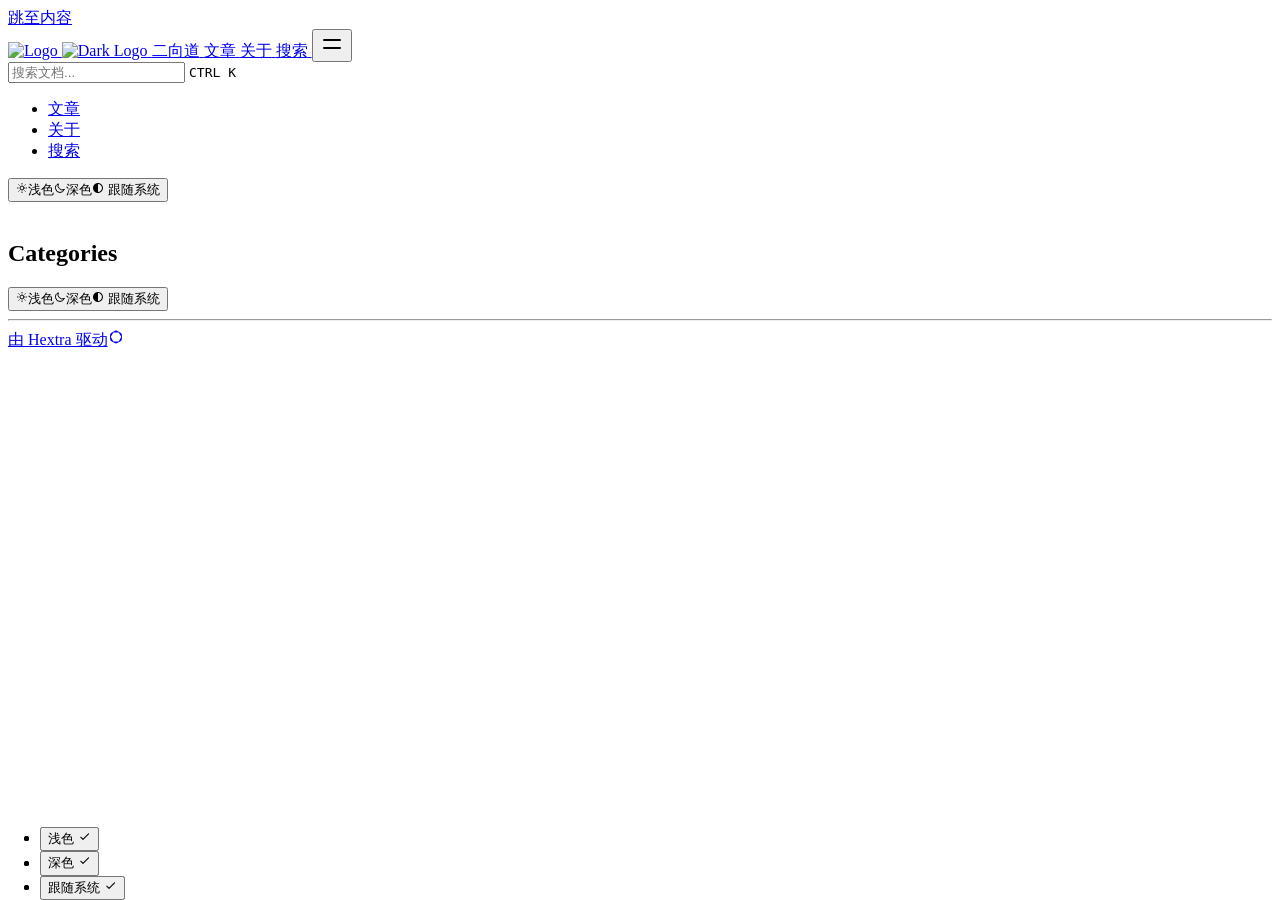
==== public/categories/index.html @ 49b6ebbb "添加博客配置" ====
<!DOCTYPE html>
<html lang="en" dir="ltr"><head><script src="/livereload.js?mindelay=10&amp;v=2&amp;port=1313&amp;path=livereload" data-no-instant defer></script>
  <meta charset="utf-8" />
  <meta name="viewport" content="width=device-width, initial-scale=1.0" /><meta name="robots" content="noindex, nofollow" />
  <link rel="icon shortcut" href="/favicon.ico" sizes="32x32" />
<link rel="icon" href="/favicon.svg" type="image/svg+xml" id="favicon-svg" />
<link rel="icon" href="/favicon-16x16.png" type="image/png" sizes="16x16" />
<link rel="icon" href="/favicon-32x32.png" type="image/png" sizes="32x32" />
<link rel="apple-touch-icon" href="/apple-touch-icon.png" sizes="180x180" />
<link fetchpriority="low" href="/site.webmanifest" rel="manifest" />
<title>Categories – 二向道</title>
  <meta name="description" content="" /><link rel="canonical" href="http://localhost:1313/categories/" itemprop="url" />

<meta property="og:title" content="Categories">
<meta
  property="og:description"
  content="
    
      记录思考，分享生活
    
  ">
<meta
  property="og:type"
  content="
    website
  ">
<meta property="og:url" content="http://localhost:1313/categories/">


  <meta itemprop="name" content="Categories">
  <meta itemprop="description" content="记录思考，分享生活">
  <meta name="twitter:card" content="summary">
  <meta name="twitter:title" content="Categories">
  <meta name="twitter:description" content="记录思考，分享生活">
<link href="/css/compiled/main.css" rel="stylesheet" />
    <link href="/css/variables.css" rel="stylesheet" />
    <link href="/css/custom.css" rel="stylesheet" />

  
<script src="/js/main-head.js" integrity=""></script>

  
  
  </head>
<body>
    <a href="#content" class="hx:sr-only hx:focus-visible:not-sr-only hx:focus-visible:fixed hx:focus-visible:z-50 hx:focus-visible:top-2 hx:focus-visible:left-2 hx:focus-visible:bg-primary-500 hx:focus-visible:text-white hx:focus-visible:px-4 hx:focus-visible:py-2 hx:focus-visible:rounded-md hx:focus-visible:text-sm hx:focus-visible:font-medium">跳至内容</a><div class="hextra-nav-container hx:sticky hx:top-0 hx:z-20 hx:w-full hx:bg-transparent hx:print:hidden">
  <div
    class="hextra-nav-container-blur hx:pointer-events-none hx:absolute hx:z-[-1] hx:h-full hx:w-full hx:bg-white hx:dark:bg-dark hx:shadow-[0_2px_4px_rgba(0,0,0,.02),0_1px_0_rgba(0,0,0,.06)] hx:contrast-more:shadow-[0_0_0_1px_#000] hx:dark:shadow-[0_-1px_0_rgba(255,255,255,.1)_inset] hx:contrast-more:dark:shadow-[0_0_0_1px_#fff]"
  ></div>

  <nav class="hextra-max-navbar-width hx:mx-auto hx:flex hx:items-center hx:justify-end hx:gap-2 hx:h-16 hx:px-6">
    <a class="hx:flex hx:items-center hx:hover:opacity-75 hx:ltr:mr-auto hx:rtl:ml-auto" href="/">
    <img class="hx:mr-2 hx:block hx:dark:hidden" src="/images/logo.svg" alt="Logo" height="20" width="20" />
    <img class="hx:mr-2 hx:hidden hx:dark:block" src="/images/logo.svg" alt="Dark Logo" height="20" width="20" />
    <span class="hx:mr-2 hx:font-extrabold hx:inline hx:select-none">二向道</span>
</a>
<a
  title=""
  href="/posts/"
  
  class="hx:text-sm hx:contrast-more:text-gray-700 hx:contrast-more:dark:text-gray-100 hx:relative hx:-ml-2 hx:hidden hx:whitespace-nowrap hx:p-2 hx:md:inline-flex hx:items-center hx:gap-1 hx:text-gray-600 hx:hover:text-gray-800 hx:dark:text-gray-400 hx:dark:hover:text-gray-200"
><span class="hx:text-center">文章</span>
</a><a
  title=""
  href="/about/"
  
  class="hx:text-sm hx:contrast-more:text-gray-700 hx:contrast-more:dark:text-gray-100 hx:relative hx:-ml-2 hx:hidden hx:whitespace-nowrap hx:p-2 hx:md:inline-flex hx:items-center hx:gap-1 hx:text-gray-600 hx:hover:text-gray-800 hx:dark:text-gray-400 hx:dark:hover:text-gray-200"
><span class="hx:text-center">关于</span>
</a><a
  title=""
  href="/search/"
  
  class="hx:text-sm hx:contrast-more:text-gray-700 hx:contrast-more:dark:text-gray-100 hx:relative hx:-ml-2 hx:hidden hx:whitespace-nowrap hx:p-2 hx:md:inline-flex hx:items-center hx:gap-1 hx:text-gray-600 hx:hover:text-gray-800 hx:dark:text-gray-400 hx:dark:hover:text-gray-200"
><span class="hx:text-center">搜索</span>
</a><button type="button" aria-label="菜单" aria-expanded="false" class="hextra-hamburger-menu hx:cursor-pointer hx:-mr-2 hx:rounded-sm hx:p-2 hx:active:bg-gray-400/20 hx:md:hidden hx:hextra-focus-visible-inset"><svg height=24 fill="none" viewBox="0 0 24 24" stroke="currentColor"><g><path stroke-linecap="round" stroke-linejoin="round" stroke-width="2" d="M4 8H20"></path></g><g><path stroke-linecap="round" stroke-linejoin="round" stroke-width="2" d="M4 16H20"></path></g></svg></button>
  </nav>
</div>

  <div class='hx:mx-auto hx:flex hextra-max-page-width'>
    <aside class="hextra-sidebar-container hx:flex hx:flex-col hx:print:hidden hx:md:top-16 hx:md:shrink-0 hx:md:w-64 hx:md:self-start hx:max-md:[transform:translate3d(0,-100%,0)] hx:md:hidden hx:xl:block">
    <div class="hx:px-4 hx:pt-4 hx:md:hidden">
      <div class="hextra-search-wrapper hx:relative hx:md:w-64">
  <div class="hx:relative hx:flex hx:items-center hx:text-gray-900 hx:contrast-more:text-gray-800 hx:dark:text-gray-300 hx:contrast-more:dark:text-gray-300">
    <input
      placeholder="搜索文档..."
      aria-label="搜索文档..."
      class="hextra-search-input hx:hextra-focus-visible hx:block hx:w-full hx:appearance-none hx:rounded-lg hx:px-3 hx:py-2 hx:transition-colors hx:text-base hx:leading-tight hx:md:text-sm hx:bg-black/[.05] hx:dark:bg-gray-50/10 hx:focus-visible:bg-white hx:dark:focus-visible:bg-dark hx:placeholder:text-gray-500 hx:dark:placeholder:text-gray-400 hx:contrast-more:border hx:contrast-more:border-current"
      type="search"
      autocomplete="off"
      value=""
      spellcheck="false"
    />
    <kbd
      class="hx:absolute hx:my-1.5 hx:select-none hx:ltr:right-1.5 hx:rtl:left-1.5 hx:h-5 hx:rounded-sm hx:bg-white hx:px-1.5 hx:font-mono hx:text-[10px] hx:font-medium hx:text-gray-500 hx:border hx:border-gray-200 hx:dark:border-gray-100/20 hx:dark:bg-dark/50 hx:contrast-more:border-current hx:contrast-more:text-current hx:contrast-more:dark:border-current hx:items-center hx:gap-1 hx:transition-opacity hx:pointer-events-none hx:hidden hx:sm:flex"
    >
      CTRL K
    </kbd>
  </div>

  <div>
    <ul
      class="hextra-search-results hextra-scrollbar hx:hidden hx:border hx:border-gray-200 hx:bg-white hx:text-gray-100 hx:dark:border-neutral-800 hx:dark:bg-neutral-900 hx:absolute hx:top-full hx:z-20 hx:mt-2 hx:overflow-auto hx:overscroll-contain hx:rounded-xl hx:py-2.5 hx:shadow-xl hx:max-h-[min(calc(50vh-11rem-env(safe-area-inset-bottom)),400px)] hx:md:max-h-[min(calc(100vh-5rem-env(safe-area-inset-bottom)),400px)] hx:inset-x-0 hx:ltr:md:left-auto hx:rtl:md:right-auto hx:contrast-more:border hx:contrast-more:border-gray-900 hx:contrast-more:dark:border-gray-50 hx:w-screen hx:min-h-[100px] hx:max-w-[min(calc(100vw-2rem),calc(100%+20rem))]"
      aria-label="搜索结果"
      style="transition: max-height 0.2s ease 0s;"
    ></ul>
    <div class="hextra-search-status hx:sr-only" aria-live="polite" role="status"></div>
  </div>
</div>

    </div><div class="hextra-scrollbar hx:overflow-y-auto hx:overflow-x-hidden hx:p-4 hx:grow hx:md:h-[calc(100vh-var(--navbar-height)-var(--menu-height))]">
    <ul class="hx:flex hx:flex-col hx:gap-1 hx:md:hidden">
      
      <li><div class="hextra-sidebar-item hx:group hx:relative hx:flex hx:items-center" data-active="false">
    <a
      class="hx:flex hx:items-center hx:justify-between hx:gap-2 hx:grow hx:cursor-pointer hx:rounded-sm hx:px-2 hx:py-1.5 hx:text-sm hx:transition-colors [-webkit-tap-highlight-color:transparent] [-webkit-touch-callout:none]
      hx:hextra-focus-visible-inset
        hx:text-gray-500 hx:hover:bg-gray-100 hx:hover:text-gray-900 hx:contrast-more:border hx:contrast-more:border-transparent hx:contrast-more:text-gray-900 hx:contrast-more:hover:border-gray-900 hx:dark:text-neutral-400 hx:dark:hover:bg-primary-100/5 hx:dark:hover:text-gray-50 hx:contrast-more:dark:text-gray-50 hx:contrast-more:dark:hover:border-gray-50"
      href="/posts/"
      
    >
      <span class="hx:min-w-0 [word-break:break-word]">文章</span>
    </a>
  </div></li><li><div class="hextra-sidebar-item hx:group hx:relative hx:flex hx:items-center" data-active="false">
    <a
      class="hx:flex hx:items-center hx:justify-between hx:gap-2 hx:grow hx:cursor-pointer hx:rounded-sm hx:px-2 hx:py-1.5 hx:text-sm hx:transition-colors [-webkit-tap-highlight-color:transparent] [-webkit-touch-callout:none]
      hx:hextra-focus-visible-inset
        hx:text-gray-500 hx:hover:bg-gray-100 hx:hover:text-gray-900 hx:contrast-more:border hx:contrast-more:border-transparent hx:contrast-more:text-gray-900 hx:contrast-more:hover:border-gray-900 hx:dark:text-neutral-400 hx:dark:hover:bg-primary-100/5 hx:dark:hover:text-gray-50 hx:contrast-more:dark:text-gray-50 hx:contrast-more:dark:hover:border-gray-50"
      href="/about/"
      
    >
      <span class="hx:min-w-0 [word-break:break-word]">关于</span>
    </a>
  </div></li><li><div class="hextra-sidebar-item hx:group hx:relative hx:flex hx:items-center" data-active="false">
    <a
      class="hx:flex hx:items-center hx:justify-between hx:gap-2 hx:grow hx:cursor-pointer hx:rounded-sm hx:px-2 hx:py-1.5 hx:text-sm hx:transition-colors [-webkit-tap-highlight-color:transparent] [-webkit-touch-callout:none]
      hx:hextra-focus-visible-inset
        hx:text-gray-500 hx:hover:bg-gray-100 hx:hover:text-gray-900 hx:contrast-more:border hx:contrast-more:border-transparent hx:contrast-more:text-gray-900 hx:contrast-more:hover:border-gray-900 hx:dark:text-neutral-400 hx:dark:hover:bg-primary-100/5 hx:dark:hover:text-gray-50 hx:contrast-more:dark:text-gray-50 hx:contrast-more:dark:hover:border-gray-50"
      href="/search/"
      
    >
      <span class="hx:min-w-0 [word-break:break-word]">搜索</span>
    </a>
  </div></li>
    </ul>

    <div class="hx:max-xl:hidden hx:h-0 hx:w-64 hx:shrink-0"></div></div>
  
  
    <div class="hx:md:hidden  hx:sticky hx:bottom-0 hx:max-h-(--menu-height) hx:bg-white hx:dark:bg-dark hx:mx-4 hx:py-4 hx:shadow-[0_-12px_16px_#fff] hx:flex hx:items-center hx:gap-2 hx:border-gray-200 hx:dark:border-neutral-800 hx:dark:shadow-[0_-12px_16px_#111] hx:contrast-more:border-neutral-400 hx:contrast-more:shadow-none hx:contrast-more:dark:shadow-none hx:border-t" data-toggle-animation="show"><div class="hx:flex hx:grow hx:flex-col"><div class="hx:flex hx:justify-items-start hx:group" data-theme="light">
  <button
    title="切换主题"
    data-state="closed"
    data-location="bottom"
    class="hextra-theme-toggle hx:cursor-pointer hx:rounded-md hx:text-left hx:font-medium hx:h-7 hx:px-2 hx:text-xs hx:hover:bg-gray-100 hx:hover:text-gray-900 hx:dark:hover:bg-primary-100/5 hx:dark:hover:text-gray-50 hx:font-medium hx:text-gray-600 hx:transition-colors hx:dark:text-gray-400 hx:grow"
    type="button"
    aria-label="切换主题"
    aria-expanded="false"
    aria-haspopup="menu"
  >
    <div class="hx:flex hx:items-center hx:gap-2 hx:capitalize"><svg height=12 class="hx:group-data-[theme=dark]:hidden hx:group-data-[theme=system]:hidden" xmlns="http://www.w3.org/2000/svg" fill="none" viewBox="0 0 24 24" stroke-width="2" stroke="currentColor" aria-hidden="true"><path stroke-linecap="round" stroke-linejoin="round" d="M12 3v1m0 16v1m9-9h-1M4 12H3m15.364 6.364l-.707-.707M6.343 6.343l-.707-.707m12.728 0l-.707.707M6.343 17.657l-.707.707M16 12a4 4 0 11-8 0 4 4 0 018 0z"/></svg><span class="hx:group-data-[theme=dark]:hidden hx:group-data-[theme=system]:hidden">浅色</span><svg height=12 class="hx:group-data-[theme=light]:hidden hx:group-data-[theme=system]:hidden" xmlns="http://www.w3.org/2000/svg" fill="none" viewBox="0 0 24 24" stroke-width="2" stroke="currentColor" aria-hidden="true"><path stroke-linecap="round" stroke-linejoin="round" d="M20.354 15.354A9 9 0 018.646 3.646 9.003 9.003 0 0012 21a9.003 9.003 0 008.354-5.646z"/></svg><span class="hx:group-data-[theme=light]:hidden hx:group-data-[theme=system]:hidden">深色</span><svg height=12 class="hx:group-data-[theme=dark]:hidden hx:group-data-[theme=light]:hidden" xmlns="http://www.w3.org/2000/svg" viewBox="0 0 24 24"  fill="currentColor">
  <path d="M 11.996094,2 C 6.4986225,2.0192368 2.03125,6.5024993 2.03125,12 c 0,5.497501 4.4673725,9.980763 9.964844,10 H 12 12.0039 c 5.497471,-0.01924 9.964844,-4.502499 9.964844,-10 0,-5.4975007 -4.467373,-9.9807632 -9.964844,-10 H 12 Z M 12,4 c 4.417218,0.017598 7.96875,3.5822356 7.96875,8 0,4.417764 -3.551532,7.982402 -7.96875,8 z" />
</svg>
<span class="hx:group-data-[theme=dark]:hidden hx:group-data-[theme=light]:hidden">跟随系统</span></div>
  </button>
  <ul
    class="hextra-theme-toggle-options hx:hidden hx:z-20 hx:max-h-64 hx:overflow-auto hx:rounded-lg hx:border hx:border-gray-200 hx:bg-white hx:p-1 hx:text-sm hx:shadow-lg hx:dark:border-neutral-700 hx:dark:bg-neutral-900"
    style="position: fixed; inset: auto auto 0px 0px; margin: 0px; min-width: 100px;"
    data-theme="light"
    role="menu"
  >
    <li role="none" class="hx:flex hx:flex-col">
      <button
        type="button"
        role="menuitemradio"
        aria-checked="true"
        tabindex="-1"
        data-item="light"
        class="hx:text-gray-700 hx:dark:text-gray-300 hx:hover:bg-gray-100 hx:hover:text-gray-900 hx:dark:hover:bg-neutral-800 hx:dark:hover:text-gray-100 hx:relative hx:cursor-pointer hx:whitespace-nowrap hx:rounded-sm hx:py-1.5 hx:transition-colors hx:ltr:pl-3 hx:ltr:pr-9 hx:rtl:pr-3 hx:rtl:pl-9 hx:text-left hx:w-full hx:bg-transparent hx:border-0"
      >
        浅色
         <span class="hx:absolute hx:inset-y-0 hx:flex hx:items-center hx:ltr:right-3 hx:rtl:left-3 hx:group-data-[theme=dark]:hidden hx:group-data-[theme=system]:hidden"><svg height=1em width=1em xmlns="http://www.w3.org/2000/svg" fill="none" viewBox="0 0 24 24" stroke-width="2" stroke="currentColor" aria-hidden="true"><path stroke-linecap="round" stroke-linejoin="round" d="M5 13l4 4L19 7"/></svg></span>
      </button>
    </li>
    <li role="none" class="hx:flex hx:flex-col">
      <button
        type="button"
        role="menuitemradio"
        aria-checked="false"
        tabindex="-1"
        data-item="dark"
        class="hx:text-gray-700 hx:dark:text-gray-300 hx:hover:bg-gray-100 hx:hover:text-gray-900 hx:dark:hover:bg-neutral-800 hx:dark:hover:text-gray-100 hx:relative hx:cursor-pointer hx:whitespace-nowrap hx:rounded-sm hx:py-1.5 hx:transition-colors hx:ltr:pl-3 hx:ltr:pr-9 hx:rtl:pr-3 hx:rtl:pl-9 hx:text-left hx:w-full hx:bg-transparent hx:border-0"
      >
        深色
         <span class="hx:absolute hx:inset-y-0 hx:flex hx:items-center hx:ltr:right-3 hx:rtl:left-3 hx:group-data-[theme=light]:hidden hx:group-data-[theme=system]:hidden"><svg height=1em width=1em xmlns="http://www.w3.org/2000/svg" fill="none" viewBox="0 0 24 24" stroke-width="2" stroke="currentColor" aria-hidden="true"><path stroke-linecap="round" stroke-linejoin="round" d="M5 13l4 4L19 7"/></svg></span>
      </button>
    </li>
    <li role="none" class="hx:flex hx:flex-col">
      <button
        type="button"
        role="menuitemradio"
        aria-checked="false"
        tabindex="-1"
        data-item="system"
        class="hx:text-gray-700 hx:dark:text-gray-300 hx:hover:bg-gray-100 hx:hover:text-gray-900 hx:dark:hover:bg-neutral-800 hx:dark:hover:text-gray-100 hx:relative hx:cursor-pointer hx:whitespace-nowrap hx:rounded-sm hx:py-1.5 hx:transition-colors hx:ltr:pl-3 hx:ltr:pr-9 hx:rtl:pr-3 hx:rtl:pl-9 hx:text-left hx:w-full hx:bg-transparent hx:border-0"
      >
        跟随系统
         <span class="hx:absolute hx:inset-y-0 hx:flex hx:items-center hx:ltr:right-3 hx:rtl:left-3 hx:group-data-[theme=dark]:hidden hx:group-data-[theme=light]:hidden"><svg height=1em width=1em xmlns="http://www.w3.org/2000/svg" fill="none" viewBox="0 0 24 24" stroke-width="2" stroke="currentColor" aria-hidden="true"><path stroke-linecap="round" stroke-linejoin="round" d="M5 13l4 4L19 7"/></svg></span>
      </button>
    </li>
  </ul>
</div>
</div></div></aside>
    
<nav class="hextra-toc hx:order-last hx:hidden hx:w-64 hx:shrink-0 hx:xl:block hx:print:hidden hx:px-4" aria-label="目录"></nav>


    <article class="hx:w-full hx:break-words hx:flex hx:min-h-[calc(100vh-var(--navbar-height))] hx:min-w-0 hx:justify-center hx:pb-8 hx:pr-[calc(env(safe-area-inset-right)-1.5rem)]">
      <main id="content" class="hx:w-full hx:min-w-0 hextra-max-content-width hx:px-6 hx:pt-4 hx:md:px-12">
        <br class="hx:mt-1.5 hx:text-sm" />
        <h1 class="hx:text-center hx:mt-2 hx:text-4xl hx:font-bold hx:tracking-tight hx:text-slate-900 hx:dark:text-slate-100">Categories</h1>
        <div class="hx:mb-16"></div>
        <div class="content">
          
        </div>
        <div class="hx:grid hx:grid-cols-1 hx:md:grid-cols-2 hx:lg:grid-cols-3 hx:xl:grid-cols-4 hx:gap-4">
          
        </div>
      </main>
    </article>
  </div>

      <footer class="hextra-footer hx:bg-gray-100 hx:pb-[env(safe-area-inset-bottom)] hx:dark:bg-neutral-900 hx:print:bg-transparent"><div class="hx:mx-auto hx:flex hx:gap-2 hx:py-2 hx:px-4 hextra-max-footer-width"><div class="hx:flex hx:justify-items-start hx:group" data-theme="light">
  <button
    title="切换主题"
    data-state="closed"
    data-location="bottom"
    class="hextra-theme-toggle hx:cursor-pointer hx:rounded-md hx:text-left hx:font-medium hx:h-7 hx:px-2 hx:text-xs hx:hover:bg-gray-100 hx:hover:text-gray-900 hx:dark:hover:bg-primary-100/5 hx:dark:hover:text-gray-50 hx:font-medium hx:text-gray-600 hx:transition-colors hx:dark:text-gray-400 hx:grow"
    type="button"
    aria-label="切换主题"
    aria-expanded="false"
    aria-haspopup="menu"
  >
    <div class="hx:flex hx:items-center hx:gap-2 hx:capitalize"><svg height=12 class="hx:group-data-[theme=dark]:hidden hx:group-data-[theme=system]:hidden" xmlns="http://www.w3.org/2000/svg" fill="none" viewBox="0 0 24 24" stroke-width="2" stroke="currentColor" aria-hidden="true"><path stroke-linecap="round" stroke-linejoin="round" d="M12 3v1m0 16v1m9-9h-1M4 12H3m15.364 6.364l-.707-.707M6.343 6.343l-.707-.707m12.728 0l-.707.707M6.343 17.657l-.707.707M16 12a4 4 0 11-8 0 4 4 0 018 0z"/></svg><span class="hx:group-data-[theme=dark]:hidden hx:group-data-[theme=system]:hidden">浅色</span><svg height=12 class="hx:group-data-[theme=light]:hidden hx:group-data-[theme=system]:hidden" xmlns="http://www.w3.org/2000/svg" fill="none" viewBox="0 0 24 24" stroke-width="2" stroke="currentColor" aria-hidden="true"><path stroke-linecap="round" stroke-linejoin="round" d="M20.354 15.354A9 9 0 018.646 3.646 9.003 9.003 0 0012 21a9.003 9.003 0 008.354-5.646z"/></svg><span class="hx:group-data-[theme=light]:hidden hx:group-data-[theme=system]:hidden">深色</span><svg height=12 class="hx:group-data-[theme=dark]:hidden hx:group-data-[theme=light]:hidden" xmlns="http://www.w3.org/2000/svg" viewBox="0 0 24 24"  fill="currentColor">
  <path d="M 11.996094,2 C 6.4986225,2.0192368 2.03125,6.5024993 2.03125,12 c 0,5.497501 4.4673725,9.980763 9.964844,10 H 12 12.0039 c 5.497471,-0.01924 9.964844,-4.502499 9.964844,-10 0,-5.4975007 -4.467373,-9.9807632 -9.964844,-10 H 12 Z M 12,4 c 4.417218,0.017598 7.96875,3.5822356 7.96875,8 0,4.417764 -3.551532,7.982402 -7.96875,8 z" />
</svg>
<span class="hx:group-data-[theme=dark]:hidden hx:group-data-[theme=light]:hidden">跟随系统</span></div>
  </button>
  <ul
    class="hextra-theme-toggle-options hx:hidden hx:z-20 hx:max-h-64 hx:overflow-auto hx:rounded-lg hx:border hx:border-gray-200 hx:bg-white hx:p-1 hx:text-sm hx:shadow-lg hx:dark:border-neutral-700 hx:dark:bg-neutral-900"
    style="position: fixed; inset: auto auto 0px 0px; margin: 0px; min-width: 100px;"
    data-theme="light"
    role="menu"
  >
    <li role="none" class="hx:flex hx:flex-col">
      <button
        type="button"
        role="menuitemradio"
        aria-checked="true"
        tabindex="-1"
        data-item="light"
        class="hx:text-gray-700 hx:dark:text-gray-300 hx:hover:bg-gray-100 hx:hover:text-gray-900 hx:dark:hover:bg-neutral-800 hx:dark:hover:text-gray-100 hx:relative hx:cursor-pointer hx:whitespace-nowrap hx:rounded-sm hx:py-1.5 hx:transition-colors hx:ltr:pl-3 hx:ltr:pr-9 hx:rtl:pr-3 hx:rtl:pl-9 hx:text-left hx:w-full hx:bg-transparent hx:border-0"
      >
        浅色
         <span class="hx:absolute hx:inset-y-0 hx:flex hx:items-center hx:ltr:right-3 hx:rtl:left-3 hx:group-data-[theme=dark]:hidden hx:group-data-[theme=system]:hidden"><svg height=1em width=1em xmlns="http://www.w3.org/2000/svg" fill="none" viewBox="0 0 24 24" stroke-width="2" stroke="currentColor" aria-hidden="true"><path stroke-linecap="round" stroke-linejoin="round" d="M5 13l4 4L19 7"/></svg></span>
      </button>
    </li>
    <li role="none" class="hx:flex hx:flex-col">
      <button
        type="button"
        role="menuitemradio"
        aria-checked="false"
        tabindex="-1"
        data-item="dark"
        class="hx:text-gray-700 hx:dark:text-gray-300 hx:hover:bg-gray-100 hx:hover:text-gray-900 hx:dark:hover:bg-neutral-800 hx:dark:hover:text-gray-100 hx:relative hx:cursor-pointer hx:whitespace-nowrap hx:rounded-sm hx:py-1.5 hx:transition-colors hx:ltr:pl-3 hx:ltr:pr-9 hx:rtl:pr-3 hx:rtl:pl-9 hx:text-left hx:w-full hx:bg-transparent hx:border-0"
      >
        深色
         <span class="hx:absolute hx:inset-y-0 hx:flex hx:items-center hx:ltr:right-3 hx:rtl:left-3 hx:group-data-[theme=light]:hidden hx:group-data-[theme=system]:hidden"><svg height=1em width=1em xmlns="http://www.w3.org/2000/svg" fill="none" viewBox="0 0 24 24" stroke-width="2" stroke="currentColor" aria-hidden="true"><path stroke-linecap="round" stroke-linejoin="round" d="M5 13l4 4L19 7"/></svg></span>
      </button>
    </li>
    <li role="none" class="hx:flex hx:flex-col">
      <button
        type="button"
        role="menuitemradio"
        aria-checked="false"
        tabindex="-1"
        data-item="system"
        class="hx:text-gray-700 hx:dark:text-gray-300 hx:hover:bg-gray-100 hx:hover:text-gray-900 hx:dark:hover:bg-neutral-800 hx:dark:hover:text-gray-100 hx:relative hx:cursor-pointer hx:whitespace-nowrap hx:rounded-sm hx:py-1.5 hx:transition-colors hx:ltr:pl-3 hx:ltr:pr-9 hx:rtl:pr-3 hx:rtl:pl-9 hx:text-left hx:w-full hx:bg-transparent hx:border-0"
      >
        跟随系统
         <span class="hx:absolute hx:inset-y-0 hx:flex hx:items-center hx:ltr:right-3 hx:rtl:left-3 hx:group-data-[theme=dark]:hidden hx:group-data-[theme=light]:hidden"><svg height=1em width=1em xmlns="http://www.w3.org/2000/svg" fill="none" viewBox="0 0 24 24" stroke-width="2" stroke="currentColor" aria-hidden="true"><path stroke-linecap="round" stroke-linejoin="round" d="M5 13l4 4L19 7"/></svg></span>
      </button>
    </li>
  </ul>
</div>
</div><hr class="hx:border-gray-200 hx:dark:border-neutral-800" /><div class="hextra-custom-footer hextra-max-footer-width hx:pl-[max(env(safe-area-inset-left),1.5rem)] hx:pr-[max(env(safe-area-inset-right),1.5rem)] hx:text-gray-600 hx:dark:text-gray-400"></div><div
      class="hextra-max-footer-width hx:mx-auto hx:flex hx:justify-center hx:py-12 hx:pl-[max(env(safe-area-inset-left),1.5rem)] hx:pr-[max(env(safe-area-inset-right),1.5rem)] hx:text-gray-600 hx:dark:text-gray-400 hx:md:justify-start"
    >
      <div class="hx:flex hx:w-full hx:flex-col hx:items-center hx:sm:items-start"><div class="hx:font-semibold"><a class="hx:flex hx:text-sm hx:items-center hx:gap-1 hx:text-current" target="_blank" rel="noopener noreferrer" title="Hextra GitHub Homepage" href="https://github.com/imfing/hextra">
    <span>由 Hextra 驱动<svg height=1em class="hx:inline-block hx:ltr:ml-1 hx:rtl:mr-1 hx:align-[-2.5px]" viewBox="0 0 180 180" xmlns="http://www.w3.org/2000/svg" fill="currentColor"><path fill-rule="evenodd" clip-rule="evenodd" d="m 105.50024,22.224647 c -9.59169,-5.537563 -21.40871,-5.537563 -31.000093,0 L 39.054693,42.689119 C 29.463353,48.226675 23.55484,58.460531 23.55484,69.535642 v 40.928918 c 0,11.07542 5.908513,21.3092 15.499853,26.84652 l 35.445453,20.46446 c 9.591313,5.53732 21.408404,5.53732 31.000094,0 l 35.44507,-20.46446 c 9.59131,-5.53732 15.49985,-15.7711 15.49985,-26.84652 V 69.535642 c 0,-11.075111 -5.90854,-21.308967 -15.49985,-26.846523 z M 34.112797,85.737639 c -1.384445,2.397827 -1.384445,5.352099 0,7.749927 l 24.781554,42.922974 c 1.38437,2.39783 3.942853,3.87496 6.711592,3.87496 h 49.563107 c 2.76905,0 5.3273,-1.47713 6.71144,-3.87496 l 24.78194,-42.922974 c 1.38414,-2.397828 1.38414,-5.3521 0,-7.749927 L 121.88049,42.814746 c -1.38414,-2.397828 -3.94239,-3.874964 -6.71144,-3.874964 H 65.605944 c -2.768739,0 -5.327223,1.477059 -6.711592,3.874964 z" style="stroke-width:0.774993" /></svg></span>
  </a></div></div>
    </div></footer>
    
    <script defer src="/js/main.js" integrity=""></script>
<script defer src="/js/flexsearch.9f5b5908f93ae86f1ecd4b043b799f580c2d1654e703dd9357d568ac41b2547a.js" integrity="sha256-n1tZCPk66G8ezUsEO3mfWAwtFlTnA92TV9VorEGyVHo=" crossorigin="anonymous"></script><script defer src="/en.search.js" integrity=""></script>
  </body>
</html>
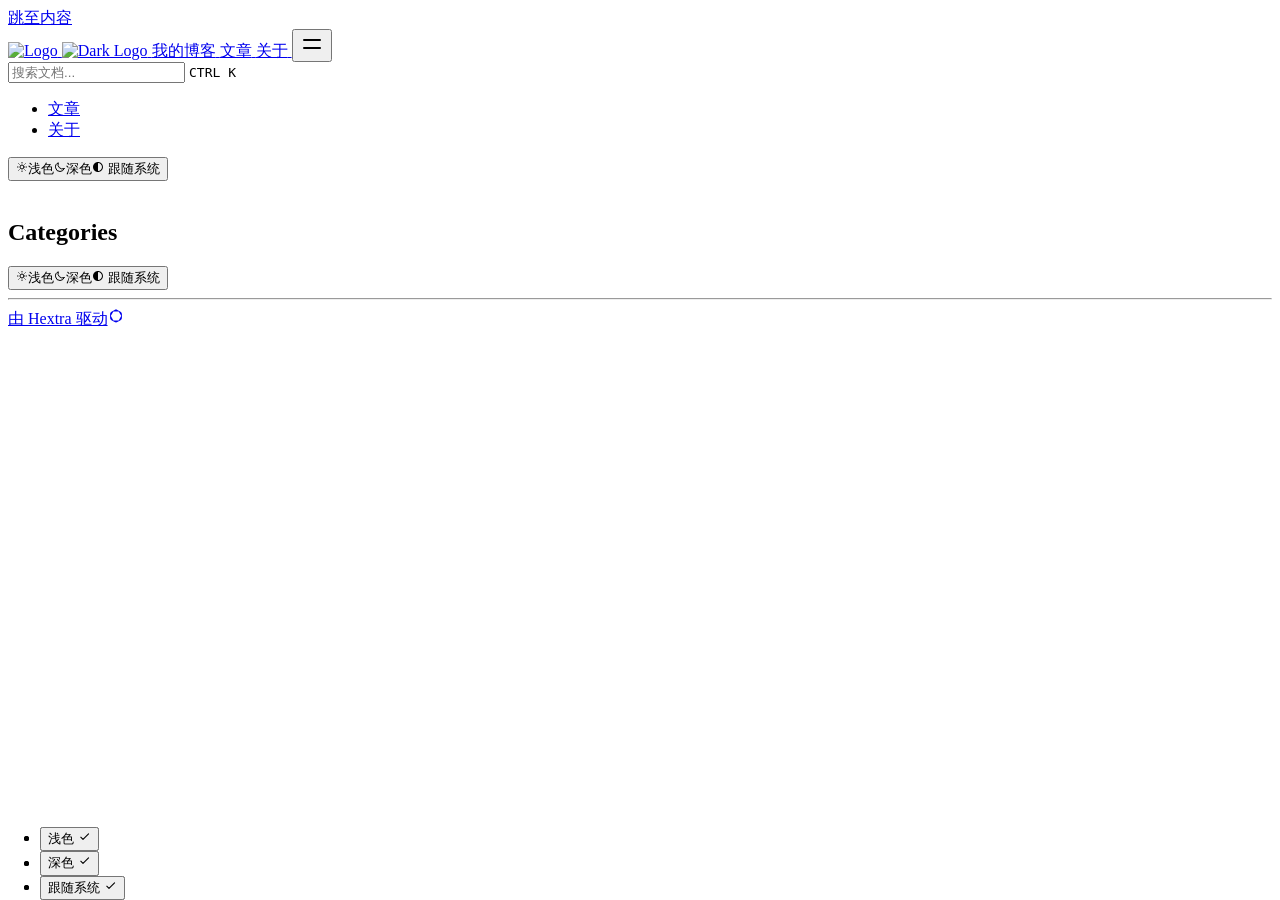
==== commit 7e45d5bb: "添加 GitHub Actions 自动部署" ====
--- a/public/categories/index.html
+++ b/public/categories/index.html
@@ -1,306 +1,31 @@
-<!DOCTYPE html>
-<html lang="en" dir="ltr"><head><script src="/livereload.js?mindelay=10&amp;v=2&amp;port=1313&amp;path=livereload" data-no-instant defer></script>
-  <meta charset="utf-8" />
-  <meta name="viewport" content="width=device-width, initial-scale=1.0" /><meta name="robots" content="noindex, nofollow" />
-  <link rel="icon shortcut" href="/favicon.ico" sizes="32x32" />
-<link rel="icon" href="/favicon.svg" type="image/svg+xml" id="favicon-svg" />
-<link rel="icon" href="/favicon-16x16.png" type="image/png" sizes="16x16" />
-<link rel="icon" href="/favicon-32x32.png" type="image/png" sizes="32x32" />
-<link rel="apple-touch-icon" href="/apple-touch-icon.png" sizes="180x180" />
-<link fetchpriority="low" href="/site.webmanifest" rel="manifest" />
-<title>Categories – 二向道</title>
-  <meta name="description" content="" /><link rel="canonical" href="http://localhost:1313/categories/" itemprop="url" />
-
-<meta property="og:title" content="Categories">
-<meta
-  property="og:description"
-  content="
+<!doctype html><html lang=en dir=ltr><head><meta charset=utf-8><meta name=viewport content="width=device-width,initial-scale=1"><meta name=robots content="index, follow"><link rel="icon shortcut" href=/favicon.ico sizes=32x32><link rel=icon href=/favicon.svg type=image/svg+xml id=favicon-svg><link rel=icon href=/favicon-16x16.png type=image/png sizes=16x16><link rel=icon href=/favicon-32x32.png type=image/png sizes=32x32><link rel=apple-touch-icon href=/apple-touch-icon.png sizes=180x180><link fetchpriority=low href=/site.webmanifest rel=manifest><title>Categories – 我的博客</title><meta name=description content><link rel=canonical href=https://hol.ds.pages.dev/categories/ itemprop=url><meta property="og:title" content="Categories"><meta property="og:description" content="
     
-      记录思考，分享生活
+      记录生活，分享思考
     
-  ">
-<meta
-  property="og:type"
-  content="
+  "><meta property="og:type" content="
     website
-  ">
-<meta property="og:url" content="http://localhost:1313/categories/">
-
-
-  <meta itemprop="name" content="Categories">
-  <meta itemprop="description" content="记录思考，分享生活">
-  <meta name="twitter:card" content="summary">
-  <meta name="twitter:title" content="Categories">
-  <meta name="twitter:description" content="记录思考，分享生活">
-<link href="/css/compiled/main.css" rel="stylesheet" />
-    <link href="/css/variables.css" rel="stylesheet" />
-    <link href="/css/custom.css" rel="stylesheet" />
-
-  
-<script src="/js/main-head.js" integrity=""></script>
-
-  
-  
-  </head>
-<body>
-    <a href="#content" class="hx:sr-only hx:focus-visible:not-sr-only hx:focus-visible:fixed hx:focus-visible:z-50 hx:focus-visible:top-2 hx:focus-visible:left-2 hx:focus-visible:bg-primary-500 hx:focus-visible:text-white hx:focus-visible:px-4 hx:focus-visible:py-2 hx:focus-visible:rounded-md hx:focus-visible:text-sm hx:focus-visible:font-medium">跳至内容</a><div class="hextra-nav-container hx:sticky hx:top-0 hx:z-20 hx:w-full hx:bg-transparent hx:print:hidden">
-  <div
-    class="hextra-nav-container-blur hx:pointer-events-none hx:absolute hx:z-[-1] hx:h-full hx:w-full hx:bg-white hx:dark:bg-dark hx:shadow-[0_2px_4px_rgba(0,0,0,.02),0_1px_0_rgba(0,0,0,.06)] hx:contrast-more:shadow-[0_0_0_1px_#000] hx:dark:shadow-[0_-1px_0_rgba(255,255,255,.1)_inset] hx:contrast-more:dark:shadow-[0_0_0_1px_#fff]"
-  ></div>
-
-  <nav class="hextra-max-navbar-width hx:mx-auto hx:flex hx:items-center hx:justify-end hx:gap-2 hx:h-16 hx:px-6">
-    <a class="hx:flex hx:items-center hx:hover:opacity-75 hx:ltr:mr-auto hx:rtl:ml-auto" href="/">
-    <img class="hx:mr-2 hx:block hx:dark:hidden" src="/images/logo.svg" alt="Logo" height="20" width="20" />
-    <img class="hx:mr-2 hx:hidden hx:dark:block" src="/images/logo.svg" alt="Dark Logo" height="20" width="20" />
-    <span class="hx:mr-2 hx:font-extrabold hx:inline hx:select-none">二向道</span>
-</a>
-<a
-  title=""
-  href="/posts/"
-  
-  class="hx:text-sm hx:contrast-more:text-gray-700 hx:contrast-more:dark:text-gray-100 hx:relative hx:-ml-2 hx:hidden hx:whitespace-nowrap hx:p-2 hx:md:inline-flex hx:items-center hx:gap-1 hx:text-gray-600 hx:hover:text-gray-800 hx:dark:text-gray-400 hx:dark:hover:text-gray-200"
-><span class="hx:text-center">文章</span>
-</a><a
-  title=""
-  href="/about/"
-  
-  class="hx:text-sm hx:contrast-more:text-gray-700 hx:contrast-more:dark:text-gray-100 hx:relative hx:-ml-2 hx:hidden hx:whitespace-nowrap hx:p-2 hx:md:inline-flex hx:items-center hx:gap-1 hx:text-gray-600 hx:hover:text-gray-800 hx:dark:text-gray-400 hx:dark:hover:text-gray-200"
-><span class="hx:text-center">关于</span>
-</a><a
-  title=""
-  href="/search/"
-  
-  class="hx:text-sm hx:contrast-more:text-gray-700 hx:contrast-more:dark:text-gray-100 hx:relative hx:-ml-2 hx:hidden hx:whitespace-nowrap hx:p-2 hx:md:inline-flex hx:items-center hx:gap-1 hx:text-gray-600 hx:hover:text-gray-800 hx:dark:text-gray-400 hx:dark:hover:text-gray-200"
-><span class="hx:text-center">搜索</span>
-</a><button type="button" aria-label="菜单" aria-expanded="false" class="hextra-hamburger-menu hx:cursor-pointer hx:-mr-2 hx:rounded-sm hx:p-2 hx:active:bg-gray-400/20 hx:md:hidden hx:hextra-focus-visible-inset"><svg height=24 fill="none" viewBox="0 0 24 24" stroke="currentColor"><g><path stroke-linecap="round" stroke-linejoin="round" stroke-width="2" d="M4 8H20"></path></g><g><path stroke-linecap="round" stroke-linejoin="round" stroke-width="2" d="M4 16H20"></path></g></svg></button>
-  </nav>
-</div>
-
-  <div class='hx:mx-auto hx:flex hextra-max-page-width'>
-    <aside class="hextra-sidebar-container hx:flex hx:flex-col hx:print:hidden hx:md:top-16 hx:md:shrink-0 hx:md:w-64 hx:md:self-start hx:max-md:[transform:translate3d(0,-100%,0)] hx:md:hidden hx:xl:block">
-    <div class="hx:px-4 hx:pt-4 hx:md:hidden">
-      <div class="hextra-search-wrapper hx:relative hx:md:w-64">
-  <div class="hx:relative hx:flex hx:items-center hx:text-gray-900 hx:contrast-more:text-gray-800 hx:dark:text-gray-300 hx:contrast-more:dark:text-gray-300">
-    <input
-      placeholder="搜索文档..."
-      aria-label="搜索文档..."
-      class="hextra-search-input hx:hextra-focus-visible hx:block hx:w-full hx:appearance-none hx:rounded-lg hx:px-3 hx:py-2 hx:transition-colors hx:text-base hx:leading-tight hx:md:text-sm hx:bg-black/[.05] hx:dark:bg-gray-50/10 hx:focus-visible:bg-white hx:dark:focus-visible:bg-dark hx:placeholder:text-gray-500 hx:dark:placeholder:text-gray-400 hx:contrast-more:border hx:contrast-more:border-current"
-      type="search"
-      autocomplete="off"
-      value=""
-      spellcheck="false"
-    />
-    <kbd
-      class="hx:absolute hx:my-1.5 hx:select-none hx:ltr:right-1.5 hx:rtl:left-1.5 hx:h-5 hx:rounded-sm hx:bg-white hx:px-1.5 hx:font-mono hx:text-[10px] hx:font-medium hx:text-gray-500 hx:border hx:border-gray-200 hx:dark:border-gray-100/20 hx:dark:bg-dark/50 hx:contrast-more:border-current hx:contrast-more:text-current hx:contrast-more:dark:border-current hx:items-center hx:gap-1 hx:transition-opacity hx:pointer-events-none hx:hidden hx:sm:flex"
-    >
-      CTRL K
-    </kbd>
-  </div>
-
-  <div>
-    <ul
-      class="hextra-search-results hextra-scrollbar hx:hidden hx:border hx:border-gray-200 hx:bg-white hx:text-gray-100 hx:dark:border-neutral-800 hx:dark:bg-neutral-900 hx:absolute hx:top-full hx:z-20 hx:mt-2 hx:overflow-auto hx:overscroll-contain hx:rounded-xl hx:py-2.5 hx:shadow-xl hx:max-h-[min(calc(50vh-11rem-env(safe-area-inset-bottom)),400px)] hx:md:max-h-[min(calc(100vh-5rem-env(safe-area-inset-bottom)),400px)] hx:inset-x-0 hx:ltr:md:left-auto hx:rtl:md:right-auto hx:contrast-more:border hx:contrast-more:border-gray-900 hx:contrast-more:dark:border-gray-50 hx:w-screen hx:min-h-[100px] hx:max-w-[min(calc(100vw-2rem),calc(100%+20rem))]"
-      aria-label="搜索结果"
-      style="transition: max-height 0.2s ease 0s;"
-    ></ul>
-    <div class="hextra-search-status hx:sr-only" aria-live="polite" role="status"></div>
-  </div>
-</div>
-
-    </div><div class="hextra-scrollbar hx:overflow-y-auto hx:overflow-x-hidden hx:p-4 hx:grow hx:md:h-[calc(100vh-var(--navbar-height)-var(--menu-height))]">
-    <ul class="hx:flex hx:flex-col hx:gap-1 hx:md:hidden">
-      
-      <li><div class="hextra-sidebar-item hx:group hx:relative hx:flex hx:items-center" data-active="false">
-    <a
-      class="hx:flex hx:items-center hx:justify-between hx:gap-2 hx:grow hx:cursor-pointer hx:rounded-sm hx:px-2 hx:py-1.5 hx:text-sm hx:transition-colors [-webkit-tap-highlight-color:transparent] [-webkit-touch-callout:none]
-      hx:hextra-focus-visible-inset
-        hx:text-gray-500 hx:hover:bg-gray-100 hx:hover:text-gray-900 hx:contrast-more:border hx:contrast-more:border-transparent hx:contrast-more:text-gray-900 hx:contrast-more:hover:border-gray-900 hx:dark:text-neutral-400 hx:dark:hover:bg-primary-100/5 hx:dark:hover:text-gray-50 hx:contrast-more:dark:text-gray-50 hx:contrast-more:dark:hover:border-gray-50"
-      href="/posts/"
-      
-    >
-      <span class="hx:min-w-0 [word-break:break-word]">文章</span>
-    </a>
-  </div></li><li><div class="hextra-sidebar-item hx:group hx:relative hx:flex hx:items-center" data-active="false">
-    <a
-      class="hx:flex hx:items-center hx:justify-between hx:gap-2 hx:grow hx:cursor-pointer hx:rounded-sm hx:px-2 hx:py-1.5 hx:text-sm hx:transition-colors [-webkit-tap-highlight-color:transparent] [-webkit-touch-callout:none]
-      hx:hextra-focus-visible-inset
-        hx:text-gray-500 hx:hover:bg-gray-100 hx:hover:text-gray-900 hx:contrast-more:border hx:contrast-more:border-transparent hx:contrast-more:text-gray-900 hx:contrast-more:hover:border-gray-900 hx:dark:text-neutral-400 hx:dark:hover:bg-primary-100/5 hx:dark:hover:text-gray-50 hx:contrast-more:dark:text-gray-50 hx:contrast-more:dark:hover:border-gray-50"
-      href="/about/"
-      
-    >
-      <span class="hx:min-w-0 [word-break:break-word]">关于</span>
-    </a>
-  </div></li><li><div class="hextra-sidebar-item hx:group hx:relative hx:flex hx:items-center" data-active="false">
-    <a
-      class="hx:flex hx:items-center hx:justify-between hx:gap-2 hx:grow hx:cursor-pointer hx:rounded-sm hx:px-2 hx:py-1.5 hx:text-sm hx:transition-colors [-webkit-tap-highlight-color:transparent] [-webkit-touch-callout:none]
-      hx:hextra-focus-visible-inset
-        hx:text-gray-500 hx:hover:bg-gray-100 hx:hover:text-gray-900 hx:contrast-more:border hx:contrast-more:border-transparent hx:contrast-more:text-gray-900 hx:contrast-more:hover:border-gray-900 hx:dark:text-neutral-400 hx:dark:hover:bg-primary-100/5 hx:dark:hover:text-gray-50 hx:contrast-more:dark:text-gray-50 hx:contrast-more:dark:hover:border-gray-50"
-      href="/search/"
-      
-    >
-      <span class="hx:min-w-0 [word-break:break-word]">搜索</span>
-    </a>
-  </div></li>
-    </ul>
-
-    <div class="hx:max-xl:hidden hx:h-0 hx:w-64 hx:shrink-0"></div></div>
-  
-  
-    <div class="hx:md:hidden  hx:sticky hx:bottom-0 hx:max-h-(--menu-height) hx:bg-white hx:dark:bg-dark hx:mx-4 hx:py-4 hx:shadow-[0_-12px_16px_#fff] hx:flex hx:items-center hx:gap-2 hx:border-gray-200 hx:dark:border-neutral-800 hx:dark:shadow-[0_-12px_16px_#111] hx:contrast-more:border-neutral-400 hx:contrast-more:shadow-none hx:contrast-more:dark:shadow-none hx:border-t" data-toggle-animation="show"><div class="hx:flex hx:grow hx:flex-col"><div class="hx:flex hx:justify-items-start hx:group" data-theme="light">
-  <button
-    title="切换主题"
-    data-state="closed"
-    data-location="bottom"
-    class="hextra-theme-toggle hx:cursor-pointer hx:rounded-md hx:text-left hx:font-medium hx:h-7 hx:px-2 hx:text-xs hx:hover:bg-gray-100 hx:hover:text-gray-900 hx:dark:hover:bg-primary-100/5 hx:dark:hover:text-gray-50 hx:font-medium hx:text-gray-600 hx:transition-colors hx:dark:text-gray-400 hx:grow"
-    type="button"
-    aria-label="切换主题"
-    aria-expanded="false"
-    aria-haspopup="menu"
-  >
-    <div class="hx:flex hx:items-center hx:gap-2 hx:capitalize"><svg height=12 class="hx:group-data-[theme=dark]:hidden hx:group-data-[theme=system]:hidden" xmlns="http://www.w3.org/2000/svg" fill="none" viewBox="0 0 24 24" stroke-width="2" stroke="currentColor" aria-hidden="true"><path stroke-linecap="round" stroke-linejoin="round" d="M12 3v1m0 16v1m9-9h-1M4 12H3m15.364 6.364l-.707-.707M6.343 6.343l-.707-.707m12.728 0l-.707.707M6.343 17.657l-.707.707M16 12a4 4 0 11-8 0 4 4 0 018 0z"/></svg><span class="hx:group-data-[theme=dark]:hidden hx:group-data-[theme=system]:hidden">浅色</span><svg height=12 class="hx:group-data-[theme=light]:hidden hx:group-data-[theme=system]:hidden" xmlns="http://www.w3.org/2000/svg" fill="none" viewBox="0 0 24 24" stroke-width="2" stroke="currentColor" aria-hidden="true"><path stroke-linecap="round" stroke-linejoin="round" d="M20.354 15.354A9 9 0 018.646 3.646 9.003 9.003 0 0012 21a9.003 9.003 0 008.354-5.646z"/></svg><span class="hx:group-data-[theme=light]:hidden hx:group-data-[theme=system]:hidden">深色</span><svg height=12 class="hx:group-data-[theme=dark]:hidden hx:group-data-[theme=light]:hidden" xmlns="http://www.w3.org/2000/svg" viewBox="0 0 24 24"  fill="currentColor">
-  <path d="M 11.996094,2 C 6.4986225,2.0192368 2.03125,6.5024993 2.03125,12 c 0,5.497501 4.4673725,9.980763 9.964844,10 H 12 12.0039 c 5.497471,-0.01924 9.964844,-4.502499 9.964844,-10 0,-5.4975007 -4.467373,-9.9807632 -9.964844,-10 H 12 Z M 12,4 c 4.417218,0.017598 7.96875,3.5822356 7.96875,8 0,4.417764 -3.551532,7.982402 -7.96875,8 z" />
-</svg>
-<span class="hx:group-data-[theme=dark]:hidden hx:group-data-[theme=light]:hidden">跟随系统</span></div>
-  </button>
-  <ul
-    class="hextra-theme-toggle-options hx:hidden hx:z-20 hx:max-h-64 hx:overflow-auto hx:rounded-lg hx:border hx:border-gray-200 hx:bg-white hx:p-1 hx:text-sm hx:shadow-lg hx:dark:border-neutral-700 hx:dark:bg-neutral-900"
-    style="position: fixed; inset: auto auto 0px 0px; margin: 0px; min-width: 100px;"
-    data-theme="light"
-    role="menu"
-  >
-    <li role="none" class="hx:flex hx:flex-col">
-      <button
-        type="button"
-        role="menuitemradio"
-        aria-checked="true"
-        tabindex="-1"
-        data-item="light"
-        class="hx:text-gray-700 hx:dark:text-gray-300 hx:hover:bg-gray-100 hx:hover:text-gray-900 hx:dark:hover:bg-neutral-800 hx:dark:hover:text-gray-100 hx:relative hx:cursor-pointer hx:whitespace-nowrap hx:rounded-sm hx:py-1.5 hx:transition-colors hx:ltr:pl-3 hx:ltr:pr-9 hx:rtl:pr-3 hx:rtl:pl-9 hx:text-left hx:w-full hx:bg-transparent hx:border-0"
-      >
-        浅色
-         <span class="hx:absolute hx:inset-y-0 hx:flex hx:items-center hx:ltr:right-3 hx:rtl:left-3 hx:group-data-[theme=dark]:hidden hx:group-data-[theme=system]:hidden"><svg height=1em width=1em xmlns="http://www.w3.org/2000/svg" fill="none" viewBox="0 0 24 24" stroke-width="2" stroke="currentColor" aria-hidden="true"><path stroke-linecap="round" stroke-linejoin="round" d="M5 13l4 4L19 7"/></svg></span>
-      </button>
-    </li>
-    <li role="none" class="hx:flex hx:flex-col">
-      <button
-        type="button"
-        role="menuitemradio"
-        aria-checked="false"
-        tabindex="-1"
-        data-item="dark"
-        class="hx:text-gray-700 hx:dark:text-gray-300 hx:hover:bg-gray-100 hx:hover:text-gray-900 hx:dark:hover:bg-neutral-800 hx:dark:hover:text-gray-100 hx:relative hx:cursor-pointer hx:whitespace-nowrap hx:rounded-sm hx:py-1.5 hx:transition-colors hx:ltr:pl-3 hx:ltr:pr-9 hx:rtl:pr-3 hx:rtl:pl-9 hx:text-left hx:w-full hx:bg-transparent hx:border-0"
-      >
-        深色
-         <span class="hx:absolute hx:inset-y-0 hx:flex hx:items-center hx:ltr:right-3 hx:rtl:left-3 hx:group-data-[theme=light]:hidden hx:group-data-[theme=system]:hidden"><svg height=1em width=1em xmlns="http://www.w3.org/2000/svg" fill="none" viewBox="0 0 24 24" stroke-width="2" stroke="currentColor" aria-hidden="true"><path stroke-linecap="round" stroke-linejoin="round" d="M5 13l4 4L19 7"/></svg></span>
-      </button>
-    </li>
-    <li role="none" class="hx:flex hx:flex-col">
-      <button
-        type="button"
-        role="menuitemradio"
-        aria-checked="false"
-        tabindex="-1"
-        data-item="system"
-        class="hx:text-gray-700 hx:dark:text-gray-300 hx:hover:bg-gray-100 hx:hover:text-gray-900 hx:dark:hover:bg-neutral-800 hx:dark:hover:text-gray-100 hx:relative hx:cursor-pointer hx:whitespace-nowrap hx:rounded-sm hx:py-1.5 hx:transition-colors hx:ltr:pl-3 hx:ltr:pr-9 hx:rtl:pr-3 hx:rtl:pl-9 hx:text-left hx:w-full hx:bg-transparent hx:border-0"
-      >
-        跟随系统
-         <span class="hx:absolute hx:inset-y-0 hx:flex hx:items-center hx:ltr:right-3 hx:rtl:left-3 hx:group-data-[theme=dark]:hidden hx:group-data-[theme=light]:hidden"><svg height=1em width=1em xmlns="http://www.w3.org/2000/svg" fill="none" viewBox="0 0 24 24" stroke-width="2" stroke="currentColor" aria-hidden="true"><path stroke-linecap="round" stroke-linejoin="round" d="M5 13l4 4L19 7"/></svg></span>
-      </button>
-    </li>
-  </ul>
-</div>
-</div></div></aside>
-    
-<nav class="hextra-toc hx:order-last hx:hidden hx:w-64 hx:shrink-0 hx:xl:block hx:print:hidden hx:px-4" aria-label="目录"></nav>
-
-
-    <article class="hx:w-full hx:break-words hx:flex hx:min-h-[calc(100vh-var(--navbar-height))] hx:min-w-0 hx:justify-center hx:pb-8 hx:pr-[calc(env(safe-area-inset-right)-1.5rem)]">
-      <main id="content" class="hx:w-full hx:min-w-0 hextra-max-content-width hx:px-6 hx:pt-4 hx:md:px-12">
-        <br class="hx:mt-1.5 hx:text-sm" />
-        <h1 class="hx:text-center hx:mt-2 hx:text-4xl hx:font-bold hx:tracking-tight hx:text-slate-900 hx:dark:text-slate-100">Categories</h1>
-        <div class="hx:mb-16"></div>
-        <div class="content">
-          
-        </div>
-        <div class="hx:grid hx:grid-cols-1 hx:md:grid-cols-2 hx:lg:grid-cols-3 hx:xl:grid-cols-4 hx:gap-4">
-          
-        </div>
-      </main>
-    </article>
-  </div>
-
-      <footer class="hextra-footer hx:bg-gray-100 hx:pb-[env(safe-area-inset-bottom)] hx:dark:bg-neutral-900 hx:print:bg-transparent"><div class="hx:mx-auto hx:flex hx:gap-2 hx:py-2 hx:px-4 hextra-max-footer-width"><div class="hx:flex hx:justify-items-start hx:group" data-theme="light">
-  <button
-    title="切换主题"
-    data-state="closed"
-    data-location="bottom"
-    class="hextra-theme-toggle hx:cursor-pointer hx:rounded-md hx:text-left hx:font-medium hx:h-7 hx:px-2 hx:text-xs hx:hover:bg-gray-100 hx:hover:text-gray-900 hx:dark:hover:bg-primary-100/5 hx:dark:hover:text-gray-50 hx:font-medium hx:text-gray-600 hx:transition-colors hx:dark:text-gray-400 hx:grow"
-    type="button"
-    aria-label="切换主题"
-    aria-expanded="false"
-    aria-haspopup="menu"
-  >
-    <div class="hx:flex hx:items-center hx:gap-2 hx:capitalize"><svg height=12 class="hx:group-data-[theme=dark]:hidden hx:group-data-[theme=system]:hidden" xmlns="http://www.w3.org/2000/svg" fill="none" viewBox="0 0 24 24" stroke-width="2" stroke="currentColor" aria-hidden="true"><path stroke-linecap="round" stroke-linejoin="round" d="M12 3v1m0 16v1m9-9h-1M4 12H3m15.364 6.364l-.707-.707M6.343 6.343l-.707-.707m12.728 0l-.707.707M6.343 17.657l-.707.707M16 12a4 4 0 11-8 0 4 4 0 018 0z"/></svg><span class="hx:group-data-[theme=dark]:hidden hx:group-data-[theme=system]:hidden">浅色</span><svg height=12 class="hx:group-data-[theme=light]:hidden hx:group-data-[theme=system]:hidden" xmlns="http://www.w3.org/2000/svg" fill="none" viewBox="0 0 24 24" stroke-width="2" stroke="currentColor" aria-hidden="true"><path stroke-linecap="round" stroke-linejoin="round" d="M20.354 15.354A9 9 0 018.646 3.646 9.003 9.003 0 0012 21a9.003 9.003 0 008.354-5.646z"/></svg><span class="hx:group-data-[theme=light]:hidden hx:group-data-[theme=system]:hidden">深色</span><svg height=12 class="hx:group-data-[theme=dark]:hidden hx:group-data-[theme=light]:hidden" xmlns="http://www.w3.org/2000/svg" viewBox="0 0 24 24"  fill="currentColor">
-  <path d="M 11.996094,2 C 6.4986225,2.0192368 2.03125,6.5024993 2.03125,12 c 0,5.497501 4.4673725,9.980763 9.964844,10 H 12 12.0039 c 5.497471,-0.01924 9.964844,-4.502499 9.964844,-10 0,-5.4975007 -4.467373,-9.9807632 -9.964844,-10 H 12 Z M 12,4 c 4.417218,0.017598 7.96875,3.5822356 7.96875,8 0,4.417764 -3.551532,7.982402 -7.96875,8 z" />
-</svg>
-<span class="hx:group-data-[theme=dark]:hidden hx:group-data-[theme=light]:hidden">跟随系统</span></div>
-  </button>
-  <ul
-    class="hextra-theme-toggle-options hx:hidden hx:z-20 hx:max-h-64 hx:overflow-auto hx:rounded-lg hx:border hx:border-gray-200 hx:bg-white hx:p-1 hx:text-sm hx:shadow-lg hx:dark:border-neutral-700 hx:dark:bg-neutral-900"
-    style="position: fixed; inset: auto auto 0px 0px; margin: 0px; min-width: 100px;"
-    data-theme="light"
-    role="menu"
-  >
-    <li role="none" class="hx:flex hx:flex-col">
-      <button
-        type="button"
-        role="menuitemradio"
-        aria-checked="true"
-        tabindex="-1"
-        data-item="light"
-        class="hx:text-gray-700 hx:dark:text-gray-300 hx:hover:bg-gray-100 hx:hover:text-gray-900 hx:dark:hover:bg-neutral-800 hx:dark:hover:text-gray-100 hx:relative hx:cursor-pointer hx:whitespace-nowrap hx:rounded-sm hx:py-1.5 hx:transition-colors hx:ltr:pl-3 hx:ltr:pr-9 hx:rtl:pr-3 hx:rtl:pl-9 hx:text-left hx:w-full hx:bg-transparent hx:border-0"
-      >
-        浅色
-         <span class="hx:absolute hx:inset-y-0 hx:flex hx:items-center hx:ltr:right-3 hx:rtl:left-3 hx:group-data-[theme=dark]:hidden hx:group-data-[theme=system]:hidden"><svg height=1em width=1em xmlns="http://www.w3.org/2000/svg" fill="none" viewBox="0 0 24 24" stroke-width="2" stroke="currentColor" aria-hidden="true"><path stroke-linecap="round" stroke-linejoin="round" d="M5 13l4 4L19 7"/></svg></span>
-      </button>
-    </li>
-    <li role="none" class="hx:flex hx:flex-col">
-      <button
-        type="button"
-        role="menuitemradio"
-        aria-checked="false"
-        tabindex="-1"
-        data-item="dark"
-        class="hx:text-gray-700 hx:dark:text-gray-300 hx:hover:bg-gray-100 hx:hover:text-gray-900 hx:dark:hover:bg-neutral-800 hx:dark:hover:text-gray-100 hx:relative hx:cursor-pointer hx:whitespace-nowrap hx:rounded-sm hx:py-1.5 hx:transition-colors hx:ltr:pl-3 hx:ltr:pr-9 hx:rtl:pr-3 hx:rtl:pl-9 hx:text-left hx:w-full hx:bg-transparent hx:border-0"
-      >
-        深色
-         <span class="hx:absolute hx:inset-y-0 hx:flex hx:items-center hx:ltr:right-3 hx:rtl:left-3 hx:group-data-[theme=light]:hidden hx:group-data-[theme=system]:hidden"><svg height=1em width=1em xmlns="http://www.w3.org/2000/svg" fill="none" viewBox="0 0 24 24" stroke-width="2" stroke="currentColor" aria-hidden="true"><path stroke-linecap="round" stroke-linejoin="round" d="M5 13l4 4L19 7"/></svg></span>
-      </button>
-    </li>
-    <li role="none" class="hx:flex hx:flex-col">
-      <button
-        type="button"
-        role="menuitemradio"
-        aria-checked="false"
-        tabindex="-1"
-        data-item="system"
-        class="hx:text-gray-700 hx:dark:text-gray-300 hx:hover:bg-gray-100 hx:hover:text-gray-900 hx:dark:hover:bg-neutral-800 hx:dark:hover:text-gray-100 hx:relative hx:cursor-pointer hx:whitespace-nowrap hx:rounded-sm hx:py-1.5 hx:transition-colors hx:ltr:pl-3 hx:ltr:pr-9 hx:rtl:pr-3 hx:rtl:pl-9 hx:text-left hx:w-full hx:bg-transparent hx:border-0"
-      >
-        跟随系统
-         <span class="hx:absolute hx:inset-y-0 hx:flex hx:items-center hx:ltr:right-3 hx:rtl:left-3 hx:group-data-[theme=dark]:hidden hx:group-data-[theme=light]:hidden"><svg height=1em width=1em xmlns="http://www.w3.org/2000/svg" fill="none" viewBox="0 0 24 24" stroke-width="2" stroke="currentColor" aria-hidden="true"><path stroke-linecap="round" stroke-linejoin="round" d="M5 13l4 4L19 7"/></svg></span>
-      </button>
-    </li>
-  </ul>
-</div>
-</div><hr class="hx:border-gray-200 hx:dark:border-neutral-800" /><div class="hextra-custom-footer hextra-max-footer-width hx:pl-[max(env(safe-area-inset-left),1.5rem)] hx:pr-[max(env(safe-area-inset-right),1.5rem)] hx:text-gray-600 hx:dark:text-gray-400"></div><div
-      class="hextra-max-footer-width hx:mx-auto hx:flex hx:justify-center hx:py-12 hx:pl-[max(env(safe-area-inset-left),1.5rem)] hx:pr-[max(env(safe-area-inset-right),1.5rem)] hx:text-gray-600 hx:dark:text-gray-400 hx:md:justify-start"
-    >
-      <div class="hx:flex hx:w-full hx:flex-col hx:items-center hx:sm:items-start"><div class="hx:font-semibold"><a class="hx:flex hx:text-sm hx:items-center hx:gap-1 hx:text-current" target="_blank" rel="noopener noreferrer" title="Hextra GitHub Homepage" href="https://github.com/imfing/hextra">
-    <span>由 Hextra 驱动<svg height=1em class="hx:inline-block hx:ltr:ml-1 hx:rtl:mr-1 hx:align-[-2.5px]" viewBox="0 0 180 180" xmlns="http://www.w3.org/2000/svg" fill="currentColor"><path fill-rule="evenodd" clip-rule="evenodd" d="m 105.50024,22.224647 c -9.59169,-5.537563 -21.40871,-5.537563 -31.000093,0 L 39.054693,42.689119 C 29.463353,48.226675 23.55484,58.460531 23.55484,69.535642 v 40.928918 c 0,11.07542 5.908513,21.3092 15.499853,26.84652 l 35.445453,20.46446 c 9.591313,5.53732 21.408404,5.53732 31.000094,0 l 35.44507,-20.46446 c 9.59131,-5.53732 15.49985,-15.7711 15.49985,-26.84652 V 69.535642 c 0,-11.075111 -5.90854,-21.308967 -15.49985,-26.846523 z M 34.112797,85.737639 c -1.384445,2.397827 -1.384445,5.352099 0,7.749927 l 24.781554,42.922974 c 1.38437,2.39783 3.942853,3.87496 6.711592,3.87496 h 49.563107 c 2.76905,0 5.3273,-1.47713 6.71144,-3.87496 l 24.78194,-42.922974 c 1.38414,-2.397828 1.38414,-5.3521 0,-7.749927 L 121.88049,42.814746 c -1.38414,-2.397828 -3.94239,-3.874964 -6.71144,-3.874964 H 65.605944 c -2.768739,0 -5.327223,1.477059 -6.711592,3.874964 z" style="stroke-width:0.774993" /></svg></span>
-  </a></div></div>
-    </div></footer>
-    
-    <script defer src="/js/main.js" integrity=""></script>
-<script defer src="/js/flexsearch.9f5b5908f93ae86f1ecd4b043b799f580c2d1654e703dd9357d568ac41b2547a.js" integrity="sha256-n1tZCPk66G8ezUsEO3mfWAwtFlTnA92TV9VorEGyVHo=" crossorigin="anonymous"></script><script defer src="/en.search.js" integrity=""></script>
-  </body>
-</html>
+  "><meta property="og:url" content="https://hol.ds.pages.dev/categories/"><meta itemprop=name content="Categories"><meta itemprop=description content="记录生活，分享思考"><meta name=twitter:card content="summary"><meta name=twitter:title content="Categories"><meta name=twitter:description content="记录生活，分享思考"><link rel=preload href=/css/compiled/main.min.1a431501cdeb52323c920e7761f7d9e327b2bee53160196c4bd1d34a3fd9fbc9.css as=style integrity="sha256-GkMVAc3rUjI8kg53YffZ4yeyvuUxYBlsS9HTSj/Z+8k="><link href=/css/compiled/main.min.1a431501cdeb52323c920e7761f7d9e327b2bee53160196c4bd1d34a3fd9fbc9.css rel=stylesheet integrity="sha256-GkMVAc3rUjI8kg53YffZ4yeyvuUxYBlsS9HTSj/Z+8k="><script src=/js/main-head.min.94da6f95b126542222dab3a6e07ffefe1aaf63ec3ca555e827b58b80e7d3f0b7.js integrity="sha256-lNpvlbEmVCIi2rOm4H/+/hqvY+w8pVXoJ7WLgOfT8Lc="></script></head><body><a href=#content class="hx:sr-only hx:focus-visible:not-sr-only hx:focus-visible:fixed hx:focus-visible:z-50 hx:focus-visible:top-2 hx:focus-visible:left-2 hx:focus-visible:bg-primary-500 hx:focus-visible:text-white hx:focus-visible:px-4 hx:focus-visible:py-2 hx:focus-visible:rounded-md hx:focus-visible:text-sm hx:focus-visible:font-medium">跳至内容</a><div class="hextra-nav-container hx:sticky hx:top-0 hx:z-20 hx:w-full hx:bg-transparent hx:print:hidden"><div class="hextra-nav-container-blur hx:pointer-events-none hx:absolute hx:z-[-1] hx:h-full hx:w-full hx:bg-white hx:dark:bg-dark hx:shadow-[0_2px_4px_rgba(0,0,0,.02),0_1px_0_rgba(0,0,0,.06)] hx:contrast-more:shadow-[0_0_0_1px_#000] hx:dark:shadow-[0_-1px_0_rgba(255,255,255,.1)_inset] hx:contrast-more:dark:shadow-[0_0_0_1px_#fff]"></div><nav class="hextra-max-navbar-width hx:mx-auto hx:flex hx:items-center hx:justify-end hx:gap-2 hx:h-16 hx:px-6"><a class="hx:flex hx:items-center hx:hover:opacity-75 hx:ltr:mr-auto hx:rtl:ml-auto" href=/><img class="hx:mr-2 hx:block hx:dark:hidden" src=/images/logo.svg alt=Logo height=20 width=20>
+<img class="hx:mr-2 hx:hidden hx:dark:block" src=/images/logo.svg alt="Dark Logo" height=20 width=20>
+<span class="hx:mr-2 hx:font-extrabold hx:inline hx:select-none">我的博客</span>
+</a><a title href=/posts/ class="hx:text-sm hx:contrast-more:text-gray-700 hx:contrast-more:dark:text-gray-100 hx:relative hx:-ml-2 hx:hidden hx:whitespace-nowrap hx:p-2 hx:md:inline-flex hx:items-center hx:gap-1 hx:text-gray-600 hx:hover:text-gray-800 hx:dark:text-gray-400 hx:dark:hover:text-gray-200"><span class=hx:text-center>文章</span>
+</a><a title href=/about/ class="hx:text-sm hx:contrast-more:text-gray-700 hx:contrast-more:dark:text-gray-100 hx:relative hx:-ml-2 hx:hidden hx:whitespace-nowrap hx:p-2 hx:md:inline-flex hx:items-center hx:gap-1 hx:text-gray-600 hx:hover:text-gray-800 hx:dark:text-gray-400 hx:dark:hover:text-gray-200"><span class=hx:text-center>关于</span>
+</a><button type=button aria-label=菜单 aria-expanded=false class="hextra-hamburger-menu hx:cursor-pointer hx:-mr-2 hx:rounded-sm hx:p-2 hx:active:bg-gray-400/20 hx:md:hidden hx:hextra-focus-visible-inset"><svg height="24" fill="none" viewBox="0 0 24 24" stroke="currentColor"><g><path stroke-linecap="round" stroke-linejoin="round" stroke-width="2" d="M4 8H20"/></g><g><path stroke-linecap="round" stroke-linejoin="round" stroke-width="2" d="M4 16H20"/></g></svg></button></nav></div><div class='hx:mx-auto hx:flex hextra-max-page-width'><aside class="hextra-sidebar-container hx:flex hx:flex-col hx:print:hidden hx:md:top-16 hx:md:shrink-0 hx:md:w-64 hx:md:self-start hx:max-md:[transform:translate3d(0,-100%,0)] hx:md:hidden hx:xl:block"><div class="hx:px-4 hx:pt-4 hx:md:hidden"><div class="hextra-search-wrapper hx:relative hx:md:w-64"><div class="hx:relative hx:flex hx:items-center hx:text-gray-900 hx:contrast-more:text-gray-800 hx:dark:text-gray-300 hx:contrast-more:dark:text-gray-300"><input placeholder=搜索文档... aria-label=搜索文档... class="hextra-search-input hx:hextra-focus-visible hx:block hx:w-full hx:appearance-none hx:rounded-lg hx:px-3 hx:py-2 hx:transition-colors hx:text-base hx:leading-tight hx:md:text-sm hx:bg-black/[.05] hx:dark:bg-gray-50/10 hx:focus-visible:bg-white hx:dark:focus-visible:bg-dark hx:placeholder:text-gray-500 hx:dark:placeholder:text-gray-400 hx:contrast-more:border hx:contrast-more:border-current" type=search autocomplete=off spellcheck=false>
+<kbd class="hx:absolute hx:my-1.5 hx:select-none hx:ltr:right-1.5 hx:rtl:left-1.5 hx:h-5 hx:rounded-sm hx:bg-white hx:px-1.5 hx:font-mono hx:text-[10px] hx:font-medium hx:text-gray-500 hx:border hx:border-gray-200 hx:dark:border-gray-100/20 hx:dark:bg-dark/50 hx:contrast-more:border-current hx:contrast-more:text-current hx:contrast-more:dark:border-current hx:items-center hx:gap-1 hx:transition-opacity hx:pointer-events-none hx:hidden hx:sm:flex">CTRL K</kbd></div><div><ul class="hextra-search-results hextra-scrollbar hx:hidden hx:border hx:border-gray-200 hx:bg-white hx:text-gray-100 hx:dark:border-neutral-800 hx:dark:bg-neutral-900 hx:absolute hx:top-full hx:z-20 hx:mt-2 hx:overflow-auto hx:overscroll-contain hx:rounded-xl hx:py-2.5 hx:shadow-xl hx:max-h-[min(calc(50vh-11rem-env(safe-area-inset-bottom)),400px)] hx:md:max-h-[min(calc(100vh-5rem-env(safe-area-inset-bottom)),400px)] hx:inset-x-0 hx:ltr:md:left-auto hx:rtl:md:right-auto hx:contrast-more:border hx:contrast-more:border-gray-900 hx:contrast-more:dark:border-gray-50 hx:w-screen hx:min-h-[100px] hx:max-w-[min(calc(100vw-2rem),calc(100%+20rem))]" aria-label=搜索结果 style="transition:max-height .2s ease 0s"></ul><div class="hextra-search-status hx:sr-only" aria-live=polite role=status></div></div></div></div><div class="hextra-scrollbar hx:overflow-y-auto hx:overflow-x-hidden hx:p-4 hx:grow hx:md:h-[calc(100vh-var(--navbar-height)-var(--menu-height))]"><ul class="hx:flex hx:flex-col hx:gap-1 hx:md:hidden"><li><div class="hextra-sidebar-item hx:group hx:relative hx:flex hx:items-center" data-active=false><a class="hx:flex hx:items-center hx:justify-between hx:gap-2 hx:grow hx:cursor-pointer hx:rounded-sm hx:px-2 hx:py-1.5 hx:text-sm hx:transition-colors [-webkit-tap-highlight-color:transparent] [-webkit-touch-callout:none]
+hx:hextra-focus-visible-inset
+hx:text-gray-500 hx:hover:bg-gray-100 hx:hover:text-gray-900 hx:contrast-more:border hx:contrast-more:border-transparent hx:contrast-more:text-gray-900 hx:contrast-more:hover:border-gray-900 hx:dark:text-neutral-400 hx:dark:hover:bg-primary-100/5 hx:dark:hover:text-gray-50 hx:contrast-more:dark:text-gray-50 hx:contrast-more:dark:hover:border-gray-50" href=/posts/><span class="hx:min-w-0 [word-break:break-word]">文章</span></a></div></li><li><div class="hextra-sidebar-item hx:group hx:relative hx:flex hx:items-center" data-active=false><a class="hx:flex hx:items-center hx:justify-between hx:gap-2 hx:grow hx:cursor-pointer hx:rounded-sm hx:px-2 hx:py-1.5 hx:text-sm hx:transition-colors [-webkit-tap-highlight-color:transparent] [-webkit-touch-callout:none]
+hx:hextra-focus-visible-inset
+hx:text-gray-500 hx:hover:bg-gray-100 hx:hover:text-gray-900 hx:contrast-more:border hx:contrast-more:border-transparent hx:contrast-more:text-gray-900 hx:contrast-more:hover:border-gray-900 hx:dark:text-neutral-400 hx:dark:hover:bg-primary-100/5 hx:dark:hover:text-gray-50 hx:contrast-more:dark:text-gray-50 hx:contrast-more:dark:hover:border-gray-50" href=/about/><span class="hx:min-w-0 [word-break:break-word]">关于</span></a></div></li></ul><div class="hx:max-xl:hidden hx:h-0 hx:w-64 hx:shrink-0"></div></div><div class="hx:md:hidden hx:sticky hx:bottom-0 hx:max-h-(--menu-height) hx:bg-white hx:dark:bg-dark hx:mx-4 hx:py-4 hx:shadow-[0_-12px_16px_#fff] hx:flex hx:items-center hx:gap-2 hx:border-gray-200 hx:dark:border-neutral-800 hx:dark:shadow-[0_-12px_16px_#111] hx:contrast-more:border-neutral-400 hx:contrast-more:shadow-none hx:contrast-more:dark:shadow-none hx:border-t" data-toggle-animation=show><div class="hx:flex hx:grow hx:flex-col"><div class="hx:flex hx:justify-items-start hx:group" data-theme=light><button title=切换主题 data-state=closed data-location=bottom class="hextra-theme-toggle hx:cursor-pointer hx:rounded-md hx:text-left hx:font-medium hx:h-7 hx:px-2 hx:text-xs hx:hover:bg-gray-100 hx:hover:text-gray-900 hx:dark:hover:bg-primary-100/5 hx:dark:hover:text-gray-50 hx:font-medium hx:text-gray-600 hx:transition-colors hx:dark:text-gray-400 hx:grow" type=button aria-label=切换主题 aria-expanded=false aria-haspopup=menu><div class="hx:flex hx:items-center hx:gap-2 hx:capitalize"><svg height="12" class="hx:group-data-[theme=dark]:hidden hx:group-data-[theme=system]:hidden" fill="none" viewBox="0 0 24 24" stroke-width="2" stroke="currentColor" aria-hidden="true"><path stroke-linecap="round" stroke-linejoin="round" d="M12 3v1m0 16v1m9-9h-1M4 12H3m15.364 6.364-.707-.707M6.343 6.343l-.707-.707m12.728.0-.707.707M6.343 17.657l-.707.707M16 12a4 4 0 11-8 0 4 4 0 018 0z"/></svg><span class="hx:group-data-[theme=dark]:hidden hx:group-data-[theme=system]:hidden">浅色</span><svg height="12" class="hx:group-data-[theme=light]:hidden hx:group-data-[theme=system]:hidden" fill="none" viewBox="0 0 24 24" stroke-width="2" stroke="currentColor" aria-hidden="true"><path stroke-linecap="round" stroke-linejoin="round" d="M20.354 15.354A9 9 0 018.646 3.646 9.003 9.003.0 0012 21a9.003 9.003.0 008.354-5.646z"/></svg><span class="hx:group-data-[theme=light]:hidden hx:group-data-[theme=system]:hidden">深色</span><svg height="12" class="hx:group-data-[theme=dark]:hidden hx:group-data-[theme=light]:hidden" viewBox="0 0 24 24" fill="currentColor"><path d="M11.996094 2C6.4986225 2.0192368 2.03125 6.5024993 2.03125 12c0 5.497501 4.4673725 9.980763 9.964844 10H12 12.0039c5.497471-.01924 9.964844-4.502499 9.964844-10 0-5.4975007-4.467373-9.9807632-9.964844-10H12zM12 4c4.417218.017598 7.96875 3.5822356 7.96875 8 0 4.417764-3.551532 7.982402-7.96875 8z"/></svg>
+<span class="hx:group-data-[theme=dark]:hidden hx:group-data-[theme=light]:hidden">跟随系统</span></div></button><ul class="hextra-theme-toggle-options hx:hidden hx:z-20 hx:max-h-64 hx:overflow-auto hx:rounded-lg hx:border hx:border-gray-200 hx:bg-white hx:p-1 hx:text-sm hx:shadow-lg hx:dark:border-neutral-700 hx:dark:bg-neutral-900" style="position:fixed;inset:auto auto 0 0;margin:0;min-width:100px" data-theme=light role=menu><li role=none class="hx:flex hx:flex-col"><button type=button role=menuitemradio aria-checked=true tabindex=-1 data-item=light class="hx:text-gray-700 hx:dark:text-gray-300 hx:hover:bg-gray-100 hx:hover:text-gray-900 hx:dark:hover:bg-neutral-800 hx:dark:hover:text-gray-100 hx:relative hx:cursor-pointer hx:whitespace-nowrap hx:rounded-sm hx:py-1.5 hx:transition-colors hx:ltr:pl-3 hx:ltr:pr-9 hx:rtl:pr-3 hx:rtl:pl-9 hx:text-left hx:w-full hx:bg-transparent hx:border-0">
+浅色
+<span class="hx:absolute hx:inset-y-0 hx:flex hx:items-center hx:ltr:right-3 hx:rtl:left-3 hx:group-data-[theme=dark]:hidden hx:group-data-[theme=system]:hidden"><svg height="1em" width="1em" fill="none" viewBox="0 0 24 24" stroke-width="2" stroke="currentColor" aria-hidden="true"><path stroke-linecap="round" stroke-linejoin="round" d="M5 13l4 4L19 7"/></svg></span></button></li><li role=none class="hx:flex hx:flex-col"><button type=button role=menuitemradio aria-checked=false tabindex=-1 data-item=dark class="hx:text-gray-700 hx:dark:text-gray-300 hx:hover:bg-gray-100 hx:hover:text-gray-900 hx:dark:hover:bg-neutral-800 hx:dark:hover:text-gray-100 hx:relative hx:cursor-pointer hx:whitespace-nowrap hx:rounded-sm hx:py-1.5 hx:transition-colors hx:ltr:pl-3 hx:ltr:pr-9 hx:rtl:pr-3 hx:rtl:pl-9 hx:text-left hx:w-full hx:bg-transparent hx:border-0">
+深色
+<span class="hx:absolute hx:inset-y-0 hx:flex hx:items-center hx:ltr:right-3 hx:rtl:left-3 hx:group-data-[theme=light]:hidden hx:group-data-[theme=system]:hidden"><svg height="1em" width="1em" fill="none" viewBox="0 0 24 24" stroke-width="2" stroke="currentColor" aria-hidden="true"><path stroke-linecap="round" stroke-linejoin="round" d="M5 13l4 4L19 7"/></svg></span></button></li><li role=none class="hx:flex hx:flex-col"><button type=button role=menuitemradio aria-checked=false tabindex=-1 data-item=system class="hx:text-gray-700 hx:dark:text-gray-300 hx:hover:bg-gray-100 hx:hover:text-gray-900 hx:dark:hover:bg-neutral-800 hx:dark:hover:text-gray-100 hx:relative hx:cursor-pointer hx:whitespace-nowrap hx:rounded-sm hx:py-1.5 hx:transition-colors hx:ltr:pl-3 hx:ltr:pr-9 hx:rtl:pr-3 hx:rtl:pl-9 hx:text-left hx:w-full hx:bg-transparent hx:border-0">
+跟随系统
+<span class="hx:absolute hx:inset-y-0 hx:flex hx:items-center hx:ltr:right-3 hx:rtl:left-3 hx:group-data-[theme=dark]:hidden hx:group-data-[theme=light]:hidden"><svg height="1em" width="1em" fill="none" viewBox="0 0 24 24" stroke-width="2" stroke="currentColor" aria-hidden="true"><path stroke-linecap="round" stroke-linejoin="round" d="M5 13l4 4L19 7"/></svg></span></button></li></ul></div></div></div></aside><nav class="hextra-toc hx:order-last hx:hidden hx:w-64 hx:shrink-0 hx:xl:block hx:print:hidden hx:px-4" aria-label=目录></nav><article class="hx:w-full hx:break-words hx:flex hx:min-h-[calc(100vh-var(--navbar-height))] hx:min-w-0 hx:justify-center hx:pb-8 hx:pr-[calc(env(safe-area-inset-right)-1.5rem)]"><main id=content class="hx:w-full hx:min-w-0 hextra-max-content-width hx:px-6 hx:pt-4 hx:md:px-12"><br class="hx:mt-1.5 hx:text-sm"><h1 class="hx:text-center hx:mt-2 hx:text-4xl hx:font-bold hx:tracking-tight hx:text-slate-900 hx:dark:text-slate-100">Categories</h1><div class=hx:mb-16></div><div class=content></div><div class="hx:grid hx:grid-cols-1 hx:md:grid-cols-2 hx:lg:grid-cols-3 hx:xl:grid-cols-4 hx:gap-4"></div></main></article></div><footer class="hextra-footer hx:bg-gray-100 hx:pb-[env(safe-area-inset-bottom)] hx:dark:bg-neutral-900 hx:print:bg-transparent"><div class="hx:mx-auto hx:flex hx:gap-2 hx:py-2 hx:px-4 hextra-max-footer-width"><div class="hx:flex hx:justify-items-start hx:group" data-theme=light><button title=切换主题 data-state=closed data-location=bottom class="hextra-theme-toggle hx:cursor-pointer hx:rounded-md hx:text-left hx:font-medium hx:h-7 hx:px-2 hx:text-xs hx:hover:bg-gray-100 hx:hover:text-gray-900 hx:dark:hover:bg-primary-100/5 hx:dark:hover:text-gray-50 hx:font-medium hx:text-gray-600 hx:transition-colors hx:dark:text-gray-400 hx:grow" type=button aria-label=切换主题 aria-expanded=false aria-haspopup=menu><div class="hx:flex hx:items-center hx:gap-2 hx:capitalize"><svg height="12" class="hx:group-data-[theme=dark]:hidden hx:group-data-[theme=system]:hidden" fill="none" viewBox="0 0 24 24" stroke-width="2" stroke="currentColor" aria-hidden="true"><path stroke-linecap="round" stroke-linejoin="round" d="M12 3v1m0 16v1m9-9h-1M4 12H3m15.364 6.364-.707-.707M6.343 6.343l-.707-.707m12.728.0-.707.707M6.343 17.657l-.707.707M16 12a4 4 0 11-8 0 4 4 0 018 0z"/></svg><span class="hx:group-data-[theme=dark]:hidden hx:group-data-[theme=system]:hidden">浅色</span><svg height="12" class="hx:group-data-[theme=light]:hidden hx:group-data-[theme=system]:hidden" fill="none" viewBox="0 0 24 24" stroke-width="2" stroke="currentColor" aria-hidden="true"><path stroke-linecap="round" stroke-linejoin="round" d="M20.354 15.354A9 9 0 018.646 3.646 9.003 9.003.0 0012 21a9.003 9.003.0 008.354-5.646z"/></svg><span class="hx:group-data-[theme=light]:hidden hx:group-data-[theme=system]:hidden">深色</span><svg height="12" class="hx:group-data-[theme=dark]:hidden hx:group-data-[theme=light]:hidden" viewBox="0 0 24 24" fill="currentColor"><path d="M11.996094 2C6.4986225 2.0192368 2.03125 6.5024993 2.03125 12c0 5.497501 4.4673725 9.980763 9.964844 10H12 12.0039c5.497471-.01924 9.964844-4.502499 9.964844-10 0-5.4975007-4.467373-9.9807632-9.964844-10H12zM12 4c4.417218.017598 7.96875 3.5822356 7.96875 8 0 4.417764-3.551532 7.982402-7.96875 8z"/></svg>
+<span class="hx:group-data-[theme=dark]:hidden hx:group-data-[theme=light]:hidden">跟随系统</span></div></button><ul class="hextra-theme-toggle-options hx:hidden hx:z-20 hx:max-h-64 hx:overflow-auto hx:rounded-lg hx:border hx:border-gray-200 hx:bg-white hx:p-1 hx:text-sm hx:shadow-lg hx:dark:border-neutral-700 hx:dark:bg-neutral-900" style="position:fixed;inset:auto auto 0 0;margin:0;min-width:100px" data-theme=light role=menu><li role=none class="hx:flex hx:flex-col"><button type=button role=menuitemradio aria-checked=true tabindex=-1 data-item=light class="hx:text-gray-700 hx:dark:text-gray-300 hx:hover:bg-gray-100 hx:hover:text-gray-900 hx:dark:hover:bg-neutral-800 hx:dark:hover:text-gray-100 hx:relative hx:cursor-pointer hx:whitespace-nowrap hx:rounded-sm hx:py-1.5 hx:transition-colors hx:ltr:pl-3 hx:ltr:pr-9 hx:rtl:pr-3 hx:rtl:pl-9 hx:text-left hx:w-full hx:bg-transparent hx:border-0">
+浅色
+<span class="hx:absolute hx:inset-y-0 hx:flex hx:items-center hx:ltr:right-3 hx:rtl:left-3 hx:group-data-[theme=dark]:hidden hx:group-data-[theme=system]:hidden"><svg height="1em" width="1em" fill="none" viewBox="0 0 24 24" stroke-width="2" stroke="currentColor" aria-hidden="true"><path stroke-linecap="round" stroke-linejoin="round" d="M5 13l4 4L19 7"/></svg></span></button></li><li role=none class="hx:flex hx:flex-col"><button type=button role=menuitemradio aria-checked=false tabindex=-1 data-item=dark class="hx:text-gray-700 hx:dark:text-gray-300 hx:hover:bg-gray-100 hx:hover:text-gray-900 hx:dark:hover:bg-neutral-800 hx:dark:hover:text-gray-100 hx:relative hx:cursor-pointer hx:whitespace-nowrap hx:rounded-sm hx:py-1.5 hx:transition-colors hx:ltr:pl-3 hx:ltr:pr-9 hx:rtl:pr-3 hx:rtl:pl-9 hx:text-left hx:w-full hx:bg-transparent hx:border-0">
+深色
+<span class="hx:absolute hx:inset-y-0 hx:flex hx:items-center hx:ltr:right-3 hx:rtl:left-3 hx:group-data-[theme=light]:hidden hx:group-data-[theme=system]:hidden"><svg height="1em" width="1em" fill="none" viewBox="0 0 24 24" stroke-width="2" stroke="currentColor" aria-hidden="true"><path stroke-linecap="round" stroke-linejoin="round" d="M5 13l4 4L19 7"/></svg></span></button></li><li role=none class="hx:flex hx:flex-col"><button type=button role=menuitemradio aria-checked=false tabindex=-1 data-item=system class="hx:text-gray-700 hx:dark:text-gray-300 hx:hover:bg-gray-100 hx:hover:text-gray-900 hx:dark:hover:bg-neutral-800 hx:dark:hover:text-gray-100 hx:relative hx:cursor-pointer hx:whitespace-nowrap hx:rounded-sm hx:py-1.5 hx:transition-colors hx:ltr:pl-3 hx:ltr:pr-9 hx:rtl:pr-3 hx:rtl:pl-9 hx:text-left hx:w-full hx:bg-transparent hx:border-0">
+跟随系统
+<span class="hx:absolute hx:inset-y-0 hx:flex hx:items-center hx:ltr:right-3 hx:rtl:left-3 hx:group-data-[theme=dark]:hidden hx:group-data-[theme=light]:hidden"><svg height="1em" width="1em" fill="none" viewBox="0 0 24 24" stroke-width="2" stroke="currentColor" aria-hidden="true"><path stroke-linecap="round" stroke-linejoin="round" d="M5 13l4 4L19 7"/></svg></span></button></li></ul></div></div><hr class="hx:border-gray-200 hx:dark:border-neutral-800"><div class="hextra-custom-footer hextra-max-footer-width hx:pl-[max(env(safe-area-inset-left),1.5rem)] hx:pr-[max(env(safe-area-inset-right),1.5rem)] hx:text-gray-600 hx:dark:text-gray-400"></div><div class="hextra-max-footer-width hx:mx-auto hx:flex hx:justify-center hx:py-12 hx:pl-[max(env(safe-area-inset-left),1.5rem)] hx:pr-[max(env(safe-area-inset-right),1.5rem)] hx:text-gray-600 hx:dark:text-gray-400 hx:md:justify-start"><div class="hx:flex hx:w-full hx:flex-col hx:items-center hx:sm:items-start"><div class=hx:font-semibold><a class="hx:flex hx:text-sm hx:items-center hx:gap-1 hx:text-current" target=_blank rel="noopener noreferrer" title="Hextra GitHub Homepage" href=https://github.com/imfing/hextra><span>由 Hextra 驱动<svg height="1em" class="hx:inline-block hx:ltr:ml-1 hx:rtl:mr-1 hx:align-[-2.5px]" viewBox="0 0 180 180" fill="currentColor"><path fill-rule="evenodd" clip-rule="evenodd" d="m105.50024 22.224647c-9.59169-5.537563-21.40871-5.537563-31.000093.0L39.054693 42.689119C29.463353 48.226675 23.55484 58.460531 23.55484 69.535642v40.928918c0 11.07542 5.908513 21.3092 15.499853 26.84652l35.445453 20.46446c9.591313 5.53732 21.408404 5.53732 31.000094.0l35.44507-20.46446c9.59131-5.53732 15.49985-15.7711 15.49985-26.84652V69.535642c0-11.075111-5.90854-21.308967-15.49985-26.846523zM34.112797 85.737639c-1.384445 2.397827-1.384445 5.352099.0 7.749927l24.781554 42.922974c1.38437 2.39783 3.942853 3.87496 6.711592 3.87496h49.563107c2.76905.0 5.3273-1.47713 6.71144-3.87496l24.78194-42.922974c1.38414-2.397828 1.38414-5.3521.0-7.749927L121.88049 42.814746c-1.38414-2.397828-3.94239-3.874964-6.71144-3.874964H65.605944c-2.768739.0-5.327223 1.477059-6.711592 3.874964z" style="stroke-width:.774993"/></svg></span></a></div></div></div></footer><script defer src=/js/main.min.bb52c47ac92c58c16d2bb4395eab5db4b1004c77caa2d110635b4188dafa2da0.js integrity="sha256-u1LEesksWMFtK7Q5XqtdtLEATHfKotEQY1tBiNr6LaA="></script><script defer src=/js/flexsearch.433e941a8a573ebb9931fc16fc75266ab6b93f569ac2fb4f3dc66882e0416f4c.js integrity="sha256-Qz6UGopXPruZMfwW/HUmara5P1aawvtPPcZoguBBb0w=" crossorigin=anonymous></script><script defer src=/en.search.min.700e376a5e0b69d8ecafa046b864833c24af48306d6a0c03081958185b523099.js integrity="sha256-cA43al4Ladjsr6BGuGSDPCSvSDBtagwDCBlYGFtSMJk="></script></body></html>
